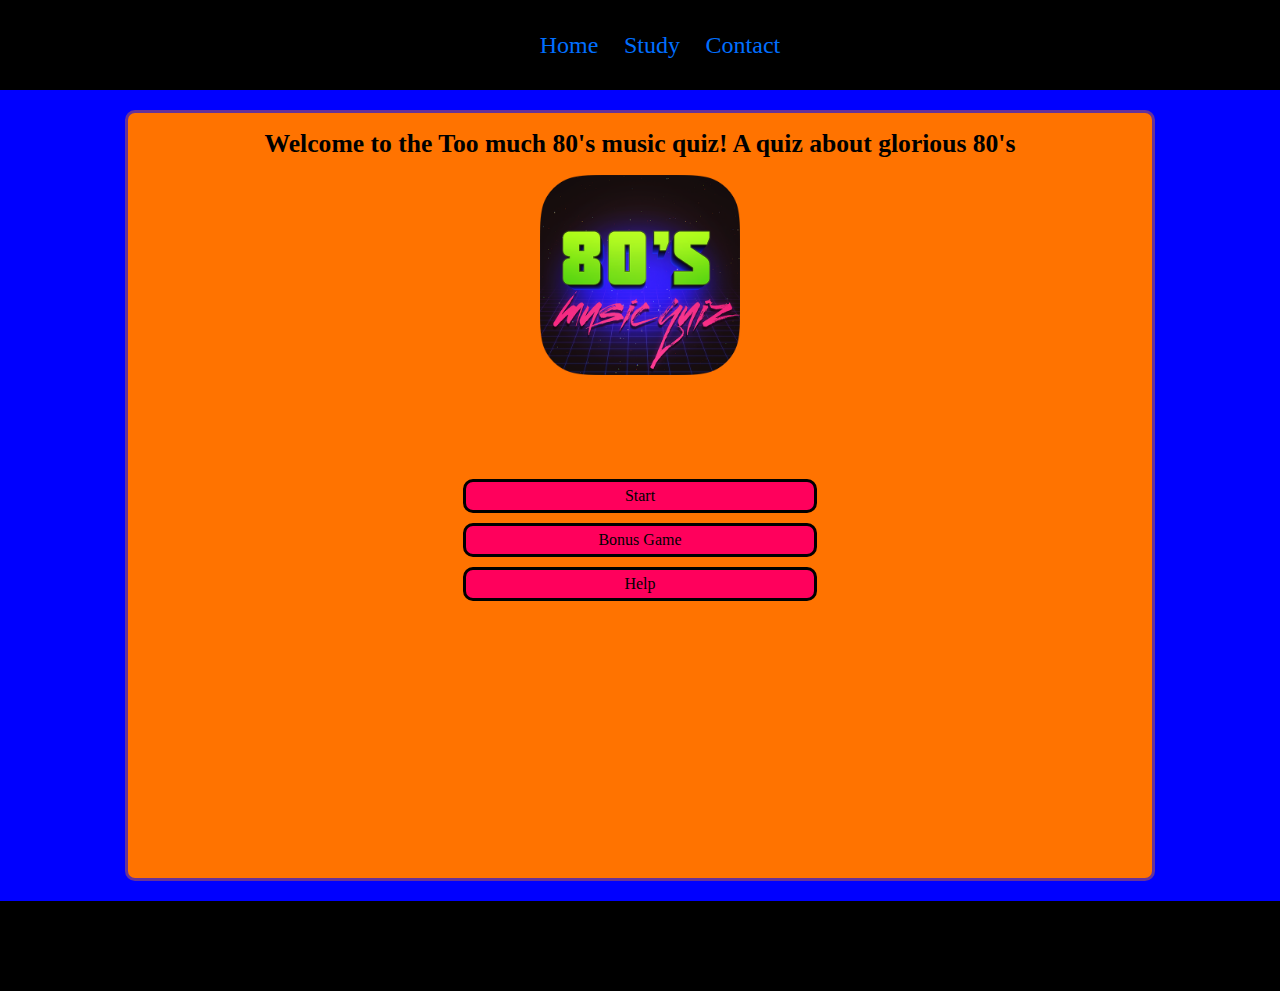
==== index.html @ 69e5a454 "Minor clean up of javscript" ====
<!DOCTYPE html>
<html lang="en">

<head>
    <meta charset="UTF-8">
    <meta http-equiv="X-UA-Compatible" content="IE=edge">
    <meta name="viewport" content="width=device-width, initial-scale=1.0">
    <meta name="description" content="A fun quiz to test your 80's music knowledge">
    <meta name="keywords" content="quiz, test your knowledge, 80s lyrics, music knowledge">
    <link rel="stylesheet" href="assets/style/style.css">
    <title>Too much 80s</title>
    <link rel="stylesheet" href="https://use.fontawesome.com/releases/v5.15.4/css/all.css"
        integrity="sha384-DyZ88mC6Up2uqS4h/KRgHuoeGwBcD4Ng9SiP4dIRy0EXTlnuz47vAwmeGwVChigm" crossorigin="anonymous">
</head>

<body>
    <nav>

        <ul>

            <li>
                <a href="index.html">Home</a>
            </li>
            <li>
                <a href="help.html">Study</a>
            </li>
            <li>
                <a href="mailto:ivanlasic23@yahoo.com">Contact</a>
            </li>

        </ul>
    </nav>
    <main class="main-quiz-area">
        <h1 class="welcome-quiz">Welcome to the Too much 80's music quiz! A quiz about glorious 80's</h1>
        <div class="welcome-img">
            <img src="assets/images/80smusic.png" alt="80s music logo">
        </div>

        <a href="questions.html" class="btn start-game start-band" data-value="quizQuestionsBands" id="band-quiz">Start</a>

        <a href="lyrics.html" class="btn start-game start-lyrics" data-value="quizQuestionsLyrics" id="lyrics-quiz">Bonus Game</a>

        <a href="help.html" class="btn btn-help">Help</a>
    </main>
    
    <footer>
        <a href="https://open.spotify.com/playlist/5sxEHViivvHED3MjP5JNHs" target="_blank"><i
                class="fab fa-spotify"></i></a>

    </footer>
</body>

</html>
---- assets/style/style.css ----
@import url('https://fonts.googleapis.com/css2?family=Exo:wght@300&family=Lato:wght@300&family=Oswald:wght@300&display=swap');



html,
body {
    margin: 0;
    padding: 0;
    box-sizing: border-box;
    height: 100%;
    font-family: 'Press Start 2P', cursive;


}


body {
    background-color: blue;

}

/* -----------------------------------------------Nav Bar */
nav {
    background-color: black;
    height: 10%;
    width: 100%;
    justify-content: center;
    display: flex;
    margin-bottom: 20px;

}

nav>ul {
    list-style-type: none;
    display: flex;
    justify-content: center;
    flex-wrap: wrap;
    justify-content: space-between;
    align-items: center;
}

nav>ul>li {
    padding-left: .8rem;
    padding-right: .8rem;
    text-decoration: none;
}

nav>ul>li>a {
    text-decoration: none;
    font-size: 1rem;
    color: #006fff;
    text-align: center;
    font-family: 'Press Start 2P', cursive;
    transition: .7s ease;
}

nav>ul>li>a:hover {
    color: #ff005c;
    backdrop-filter: blur(20px);
    filter: blur(1px);
}


@media all and (min-width: 1024px) {
    nav>ul>li>a {
        font-size: 1.5rem;
    }
}






/* -----------------------------------------------Main quiz area */

.main-quiz-area {
    background-color: rgb(255, 115, 0);
    min-height: 85%;
    width: 80%;
    text-align: center;
    margin-right: auto;
    margin-left: auto;
    border-radius: 10px;
    margin-bottom: 20px;
    border: solid 3px rebeccapurple;

}

.welcome-quiz {
    margin: 0;
    font-size: 1rem;
    padding: 1rem;
    font-family: 'Press Start 2P', cursive;
}

.btn {
    text-decoration: none;
    font-family: 'Press Start 2P', cursive;
    font-size: 1rem;
    font-weight: 400;
    color: black;
    border: solid 3px black;
    background-color: #ff005c;
    padding: 5px;
    border-radius: 10px;
    transition: 0.5s ease;
    margin-bottom: 10px;
    display: block;
    width: 80%;
    margin-left: auto;
    margin-right: auto;
}


.start-game:hover {
    transform: scale(1.03);
    cursor: pointer;
    background-color: black;
    color: pink;
    border: solid 1.5px pink;
}

.btn-help:hover {
    transform: scale(1.03);
    cursor: pointer;
    background-color: black;
    color: pink;
    border: solid 1.5px pink;
    margin-bottom: 30px;
}

.welcome-img>img {
    height: 200px;
    width: 200px;
    margin-bottom: 40px;
}

@media all and (min-width: 768px) {
    .btn {
        width: 50%
    }

    .welcome-quiz {
        font-size: 1.6rem;
    }
}

@media all and (min-width: 1024px) {
    .welcome-img>img {
        margin-bottom: 100px;
    }

    #start-game {
        margin-bottom: 30px;
    }

    .btn {
        width: 33%;
    }
}

/* -------------------------------------- Footer */

footer {
    background-color: black;
    height: 10%;
    display: flex;
    justify-content: center;
    flex-wrap: wrap;
    align-items: center;
}

footer>a {
    list-style-type: none;
    color: #006fff;
    margin: 0;
    font-size: 1.3rem;
    transition: 0.5s ease;

}

footer>a:hover {
    color: white;
    transform: scale(1.1);
    backdrop-filter: blur(10px);
    filter: blur(.5px);
}

/* ----------------------------------------Help page */

.help-quiz {
    font-size: 1.3rem;
    text-align: center;
    width: 80%;
    margin-left: auto;
    margin-right: auto;
}

.main-help-area {
    background-color: rgb(255, 115, 0);
    min-height: 85%;
    width: 80%;
    text-align: center;
    margin-right: auto;
    margin-left: auto;
    border-radius: 10px;
    margin-bottom: 20px;
    border: solid 3px rebeccapurple;
}

.bands {
    display: grid;
    grid-template-columns: 1fr 1fr 1fr;
    grid-gap: 5px;

}

.band img {
    max-width: 100%;
    max-height: 100%;
    width: auto;
    height: auto;
    
}

.band>p {
    margin: 0;
}


/* ------------------------------------------Quiz page */

.main-questions-area {
    background-color: rgb(255, 115, 0);
    min-height: 85%;
    width: 80%;
    text-align: center;
    margin-right: auto;
    margin-left: auto;
    border-radius: 10px;
    margin-bottom: 20px;
    border: solid 3px rebeccapurple;

}

h2 {
    text-align: center;
    font-size: 1.3rem;
    margin-bottom: 1rem;
}

.answer-div {
    background-color: #13e4ef;
    margin: .4rem;
    border-radius: 5px;
    text-align: start;
    border: 2px solid #ff005c;
}

.answer-div:hover {
    cursor: pointer;
}

.score-score {
    margin-bottom: 0;
}

.score-count {
    margin-top: 0;
}

@media all and (min-width: 768px) {
    .answer-div {
        margin: 0.6rem;
        margin-left: auto;
        margin-right: auto;
        height: 2rem;
        width: 75%;
    }

    #question {
        width: 75%;
        margin-left: auto;
        margin-right: auto;

    }

    .score-div {
        margin-bottom: 2rem;
    }


}

@media all and (min-width: 768px) {}
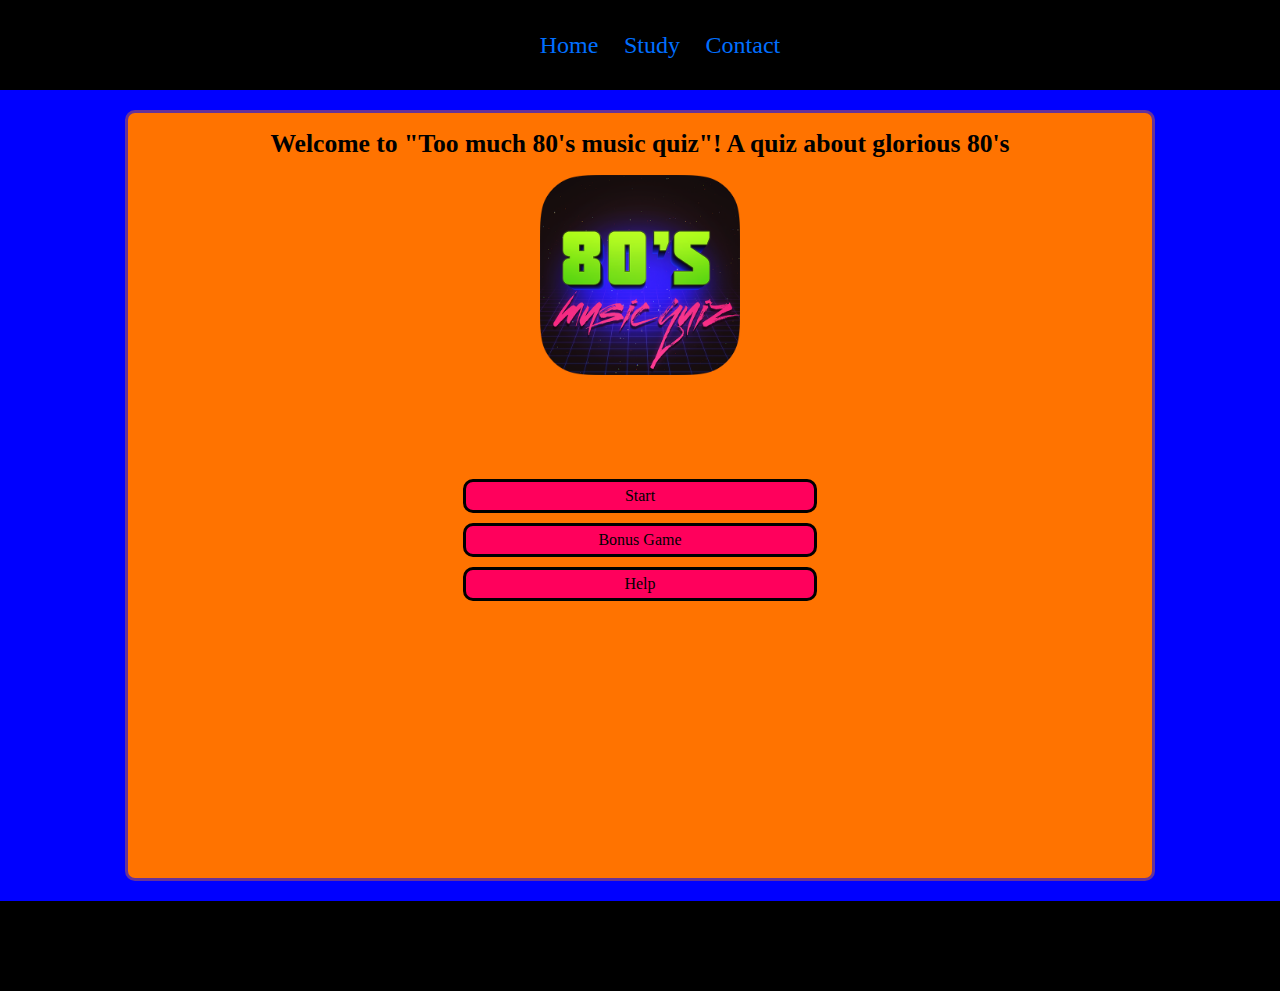
==== commit a2c416c9: "Add play again to congrats page that takes user to home page" ====
--- a/index.html
+++ b/index.html
@@ -15,9 +15,7 @@
 
 <body>
     <nav>
-
         <ul>
-
             <li>
                 <a href="index.html">Home</a>
             </li>
@@ -27,27 +25,29 @@
             <li>
                 <a href="mailto:ivanlasic23@yahoo.com">Contact</a>
             </li>
-
         </ul>
     </nav>
-    <main class="main-quiz-area">
-        <h1 class="welcome-quiz">Welcome to the Too much 80's music quiz! A quiz about glorious 80's</h1>
+    <main class="main-quiz-area" id="testing">
+        <h1 class="welcome-quiz">Welcome to "Too much 80's music quiz"! A quiz about glorious 80's</h1>
         <div class="welcome-img">
             <img src="assets/images/80smusic.png" alt="80s music logo">
         </div>
 
-        <a href="questions.html" class="btn start-game start-band" data-value="quizQuestionsBands" id="band-quiz">Start</a>
+        <a href="questions.html" class="btn start-game start-band" data-value="quizQuestionsBands"
+            id="band-quiz">Start</a>
 
-        <a href="lyrics.html" class="btn start-game start-lyrics" data-value="quizQuestionsLyrics" id="lyrics-quiz">Bonus Game</a>
+        <a href="questions.html" class="btn start-game start-lyrics" data-value="quizQuestionsLyrics"
+            id="lyrics-quiz">Bonus Game</a>
 
         <a href="help.html" class="btn btn-help">Help</a>
     </main>
-    
+
     <footer>
         <a href="https://open.spotify.com/playlist/5sxEHViivvHED3MjP5JNHs" target="_blank"><i
                 class="fab fa-spotify"></i></a>
 
     </footer>
+    <script src="assets/js/script.js"></script>
 </body>
 
 </html>--- a/assets/style/style.css
+++ b/assets/style/style.css
@@ -221,7 +221,7 @@
     max-height: 100%;
     width: auto;
     height: auto;
-    
+
 }
 
 .band>p {
@@ -248,6 +248,12 @@
     text-align: center;
     font-size: 1.3rem;
     margin-bottom: 1rem;
+}
+
+.correct-incorrect {
+    background-color: azure;
+    width: 100px;
+    height: 100px;
 }
 
 .answer-div {
@@ -293,4 +299,7 @@
 
 }
 
-@media all and (min-width: 768px) {}+@media all and (min-width: 768px) {}
+
+/**********************************************************Congrats page******************************/
+
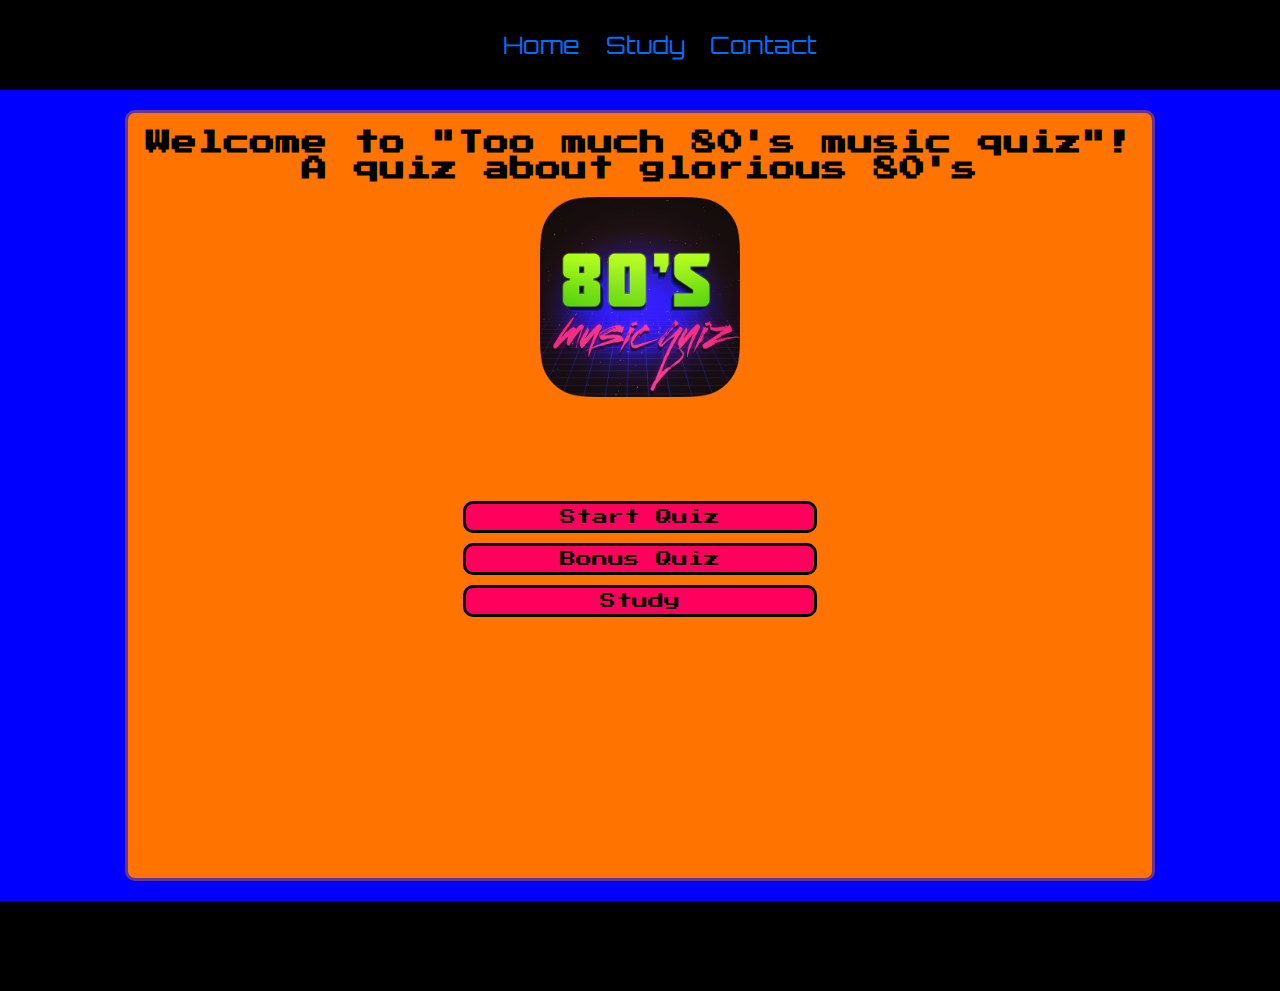
==== commit 1b2fdd1a: "Change font family to orbitron and change font weight on nav bar" ====
--- a/index.html
+++ b/index.html
@@ -1,6 +1,5 @@
 <!DOCTYPE html>
 <html lang="en">
-
 <head>
     <meta charset="UTF-8">
     <meta http-equiv="X-UA-Compatible" content="IE=edge">
@@ -12,7 +11,6 @@
     <link rel="stylesheet" href="https://use.fontawesome.com/releases/v5.15.4/css/all.css"
         integrity="sha384-DyZ88mC6Up2uqS4h/KRgHuoeGwBcD4Ng9SiP4dIRy0EXTlnuz47vAwmeGwVChigm" crossorigin="anonymous">
 </head>
-
 <body>
     <nav>
         <ul>
@@ -32,22 +30,16 @@
         <div class="welcome-img">
             <img src="assets/images/80smusic.png" alt="80s music logo">
         </div>
-
         <a href="questions.html" class="btn start-game start-band" data-value="quizQuestionsBands"
-            id="band-quiz">Start</a>
-
+            id="band-quiz">Start Quiz</a>
         <a href="questions.html" class="btn start-game start-lyrics" data-value="quizQuestionsLyrics"
-            id="lyrics-quiz">Bonus Game</a>
-
-        <a href="help.html" class="btn btn-help">Help</a>
+            id="lyrics-quiz">Bonus Quiz</a>
+        <a href="help.html" class="btn btn-help">Study</a>
     </main>
-
     <footer>
         <a href="https://open.spotify.com/playlist/5sxEHViivvHED3MjP5JNHs" target="_blank"><i
                 class="fab fa-spotify"></i></a>
-
     </footer>
     <script src="assets/js/script.js"></script>
 </body>
-
 </html>--- a/assets/style/style.css
+++ b/assets/style/style.css
@@ -1,6 +1,6 @@
 @import url('https://fonts.googleapis.com/css2?family=Exo:wght@300&family=Lato:wght@300&family=Oswald:wght@300&display=swap');
 
-
+@import url('https://fonts.googleapis.com/css2?family=Orbitron&family=Press+Start+2P&family=Sacramento&display=swap');
 
 html,
 body {
@@ -8,15 +8,10 @@
     padding: 0;
     box-sizing: border-box;
     height: 100%;
-    font-family: 'Press Start 2P', cursive;
-
-
-}
-
-
+    font-family: 'orbitron';
+}
 body {
     background-color: blue;
-
 }
 
 /* -----------------------------------------------Nav Bar */
@@ -50,7 +45,7 @@
     font-size: 1rem;
     color: #006fff;
     text-align: center;
-    font-family: 'Press Start 2P', cursive;
+    font-weight: 200;
     transition: .7s ease;
 }
 
@@ -60,17 +55,11 @@
     filter: blur(1px);
 }
 
-
 @media all and (min-width: 1024px) {
     nav>ul>li>a {
         font-size: 1.5rem;
     }
 }
-
-
-
-
-
 
 /* -----------------------------------------------Main quiz area */
 
@@ -301,5 +290,4 @@
 
 @media all and (min-width: 768px) {}
 
-/**********************************************************Congrats page******************************/
-
+/**********************************************************Congrats page******************************/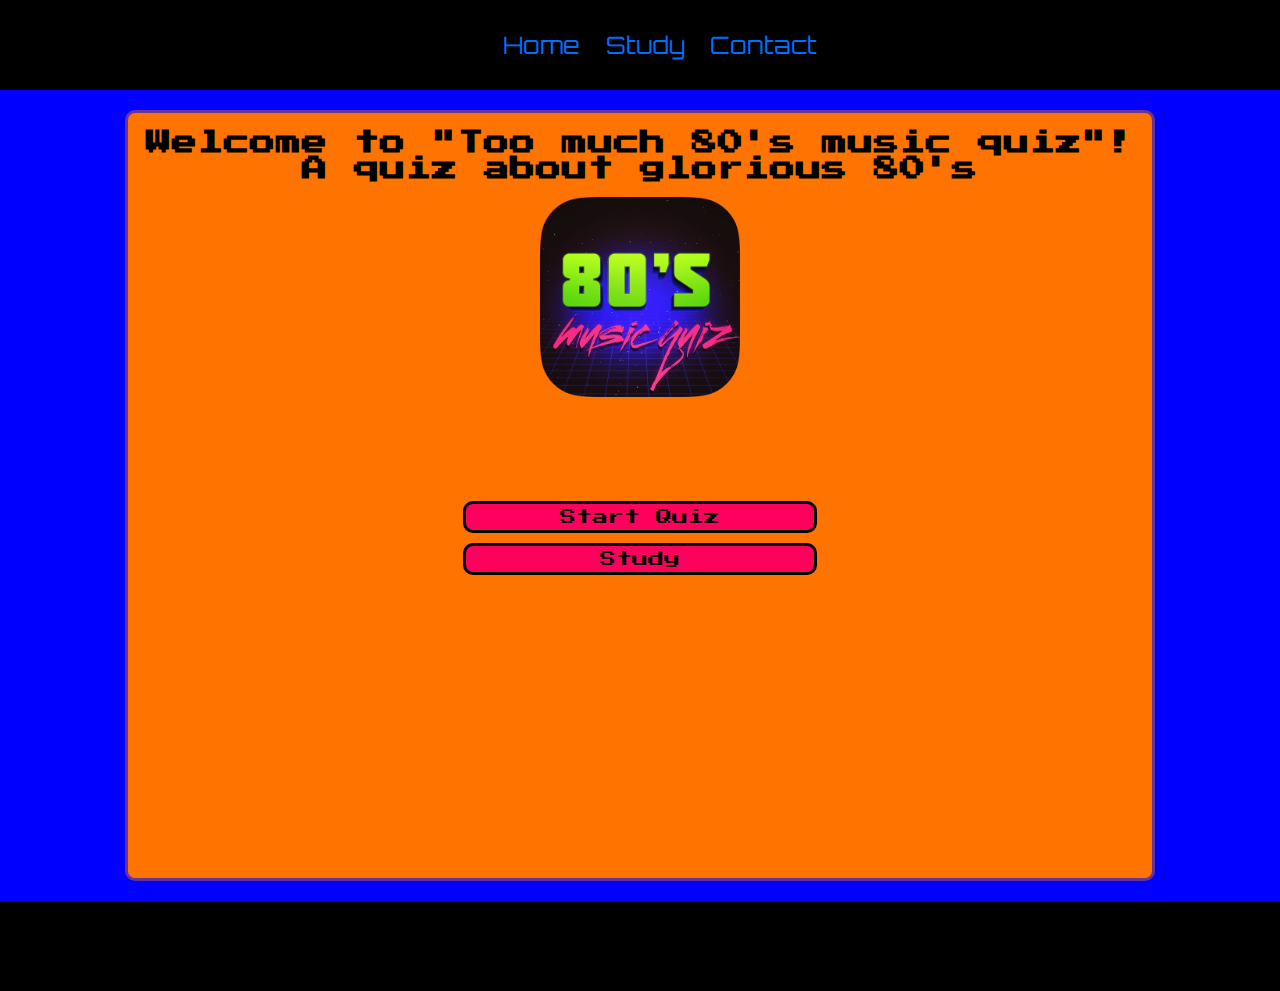
==== commit aab36a73: "Add styling to message appearing when quiz is finished, simplyfy the quiz by using only one set of q" ====
--- a/index.html
+++ b/index.html
@@ -32,8 +32,6 @@
         </div>
         <a href="questions.html" class="btn start-game start-band" data-value="quizQuestionsBands"
             id="band-quiz">Start Quiz</a>
-        <a href="questions.html" class="btn start-game start-lyrics" data-value="quizQuestionsLyrics"
-            id="lyrics-quiz">Bonus Quiz</a>
         <a href="help.html" class="btn btn-help">Study</a>
     </main>
     <footer>
--- a/assets/style/style.css
+++ b/assets/style/style.css
@@ -73,7 +73,6 @@
     border-radius: 10px;
     margin-bottom: 20px;
     border: solid 3px rebeccapurple;
-
 }
 
 .welcome-quiz {
@@ -101,7 +100,6 @@
     margin-right: auto;
 }
 
-
 .start-game:hover {
     transform: scale(1.03);
     cursor: pointer;
@@ -124,6 +122,7 @@
     width: 200px;
     margin-bottom: 40px;
 }
+
 
 @media all and (min-width: 768px) {
     .btn {
@@ -230,10 +229,9 @@
     border-radius: 10px;
     margin-bottom: 20px;
     border: solid 3px rebeccapurple;
-
-}
-
-h2 {
+}
+
+#question {
     text-align: center;
     font-size: 1.3rem;
     margin-bottom: 1rem;
@@ -255,14 +253,31 @@
 
 .answer-div:hover {
     cursor: pointer;
+    background-color: aquamarine;
 }
 
 .score-score {
     margin-bottom: 0;
 }
-
+.answer-value {
+    display: inline-block;
+    width: 90%;
+    text-align: center;
+}
+.score-div {
+    background-color: black;
+    width: 30%;
+    margin-left: auto;
+    margin-right: auto;
+    color: rgb(255, 115, 0);
+    border-radius: 5px;
+}
 .score-count {
     margin-top: 0;
+}
+
+.question-number {
+    font-weight: 600;
 }
 
 @media all and (min-width: 768px) {
@@ -283,11 +298,19 @@
 
     .score-div {
         margin-bottom: 2rem;
-    }
-
-
-}
-
-@media all and (min-width: 768px) {}
-
-/**********************************************************Congrats page******************************/+        width: 15%;
+    }
+
+
+}
+
+@media all and (min-width: 1024px){
+    .score-div{
+        margin: 100px auto 100px;
+    }
+}
+
+/**********************************************************Congrats page******************************/
+.play-again {
+    background-color: white;
+}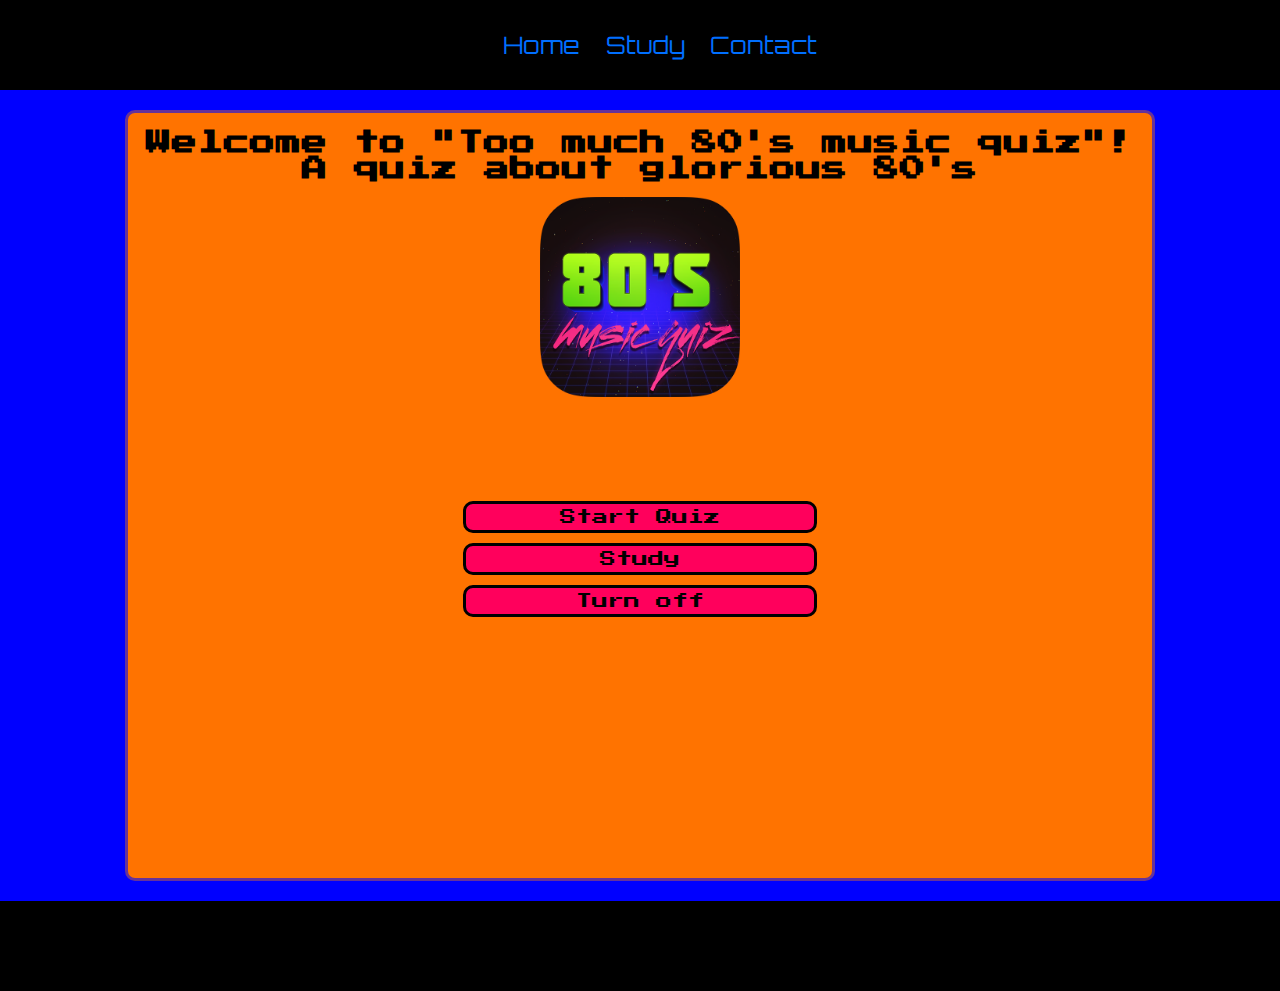
==== commit d4362ef4: "Test javascript with JS Hint and clean it up" ====
--- a/index.html
+++ b/index.html
@@ -33,6 +33,8 @@
         <a href="questions.html" class="btn start-game start-band" data-value="quizQuestionsBands"
             id="band-quiz">Start Quiz</a>
         <a href="help.html" class="btn btn-help">Study</a>
+
+        <a href="#" class="btn" id="turn-off">Turn off</a>
     </main>
     <footer>
         <a href="https://open.spotify.com/playlist/5sxEHViivvHED3MjP5JNHs" target="_blank"><i
--- a/assets/style/style.css
+++ b/assets/style/style.css
@@ -311,6 +311,7 @@
 }
 
 /**********************************************************Congrats page******************************/
-.play-again {
-    background-color: white;
-}+.you-scored {
+    margin-bottom: 10%;
+    margin-top: 5%;
+}
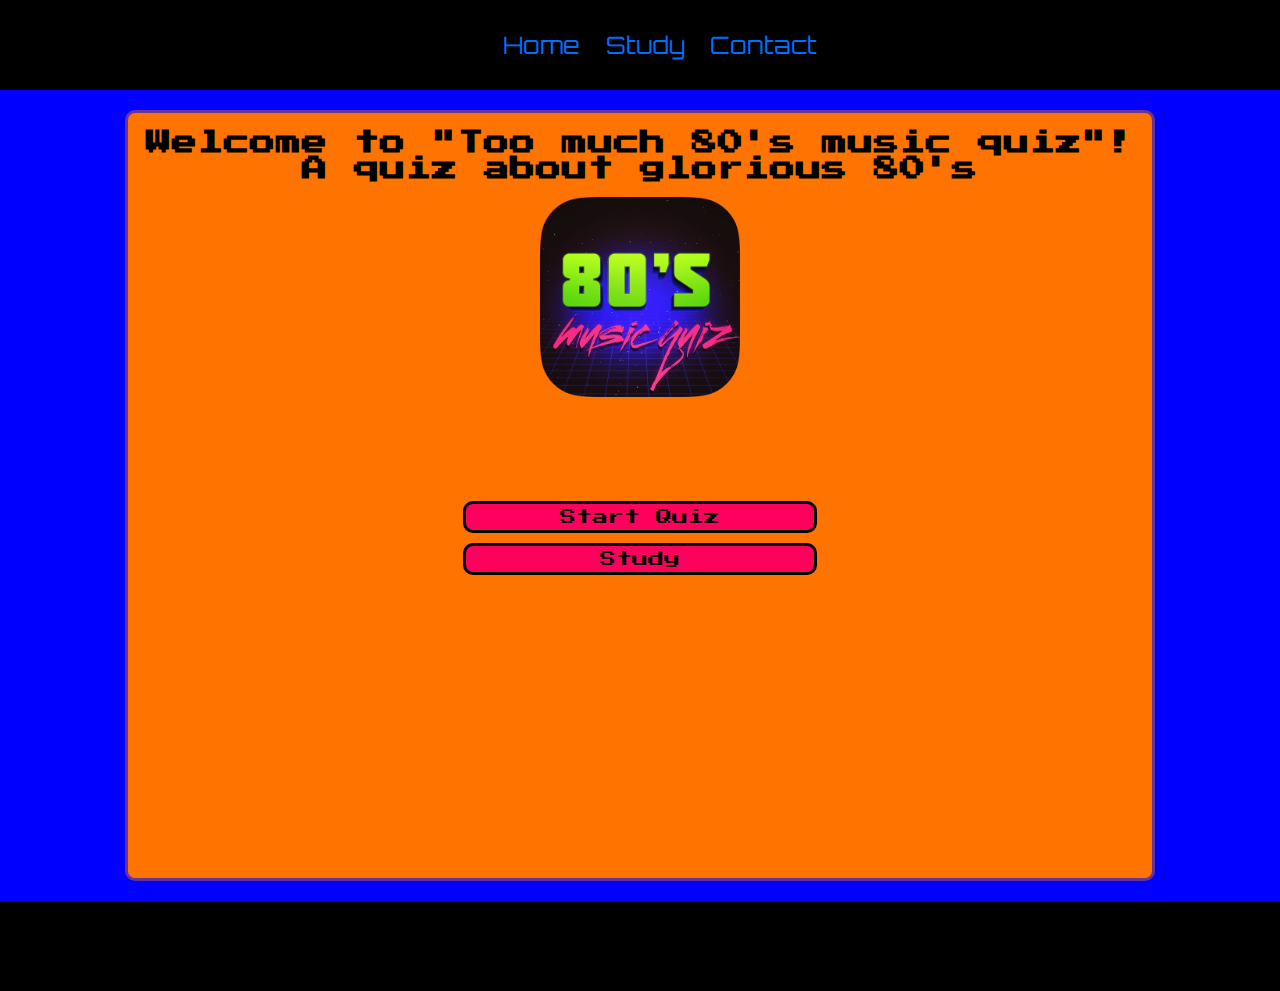
==== commit f4d3936d: "Clean up code using prettier and fix all issues found teting JS in JShint" ====
--- a/index.html
+++ b/index.html
@@ -1,5 +1,6 @@
 <!DOCTYPE html>
 <html lang="en">
+
 <head>
     <meta charset="UTF-8">
     <meta http-equiv="X-UA-Compatible" content="IE=edge">
@@ -11,6 +12,7 @@
     <link rel="stylesheet" href="https://use.fontawesome.com/releases/v5.15.4/css/all.css"
         integrity="sha384-DyZ88mC6Up2uqS4h/KRgHuoeGwBcD4Ng9SiP4dIRy0EXTlnuz47vAwmeGwVChigm" crossorigin="anonymous">
 </head>
+
 <body>
     <nav>
         <ul>
@@ -30,11 +32,9 @@
         <div class="welcome-img">
             <img src="assets/images/80smusic.png" alt="80s music logo">
         </div>
-        <a href="questions.html" class="btn start-game start-band" data-value="quizQuestionsBands"
-            id="band-quiz">Start Quiz</a>
+        <a href="questions.html" class="btn start-game start-band" data-value="quizQuestionsBands" id="band-quiz">Start
+            Quiz</a>
         <a href="help.html" class="btn btn-help">Study</a>
-
-        <a href="#" class="btn" id="turn-off">Turn off</a>
     </main>
     <footer>
         <a href="https://open.spotify.com/playlist/5sxEHViivvHED3MjP5JNHs" target="_blank"><i
@@ -42,4 +42,5 @@
     </footer>
     <script src="assets/js/script.js"></script>
 </body>
+
 </html>--- a/assets/style/style.css
+++ b/assets/style/style.css
@@ -10,6 +10,7 @@
     height: 100%;
     font-family: 'orbitron';
 }
+
 body {
     background-color: blue;
 }
@@ -259,11 +260,13 @@
 .score-score {
     margin-bottom: 0;
 }
+
 .answer-value {
     display: inline-block;
     width: 90%;
     text-align: center;
 }
+
 .score-div {
     background-color: black;
     width: 30%;
@@ -272,6 +275,7 @@
     color: rgb(255, 115, 0);
     border-radius: 5px;
 }
+
 .score-count {
     margin-top: 0;
 }
@@ -304,8 +308,8 @@
 
 }
 
-@media all and (min-width: 1024px){
-    .score-div{
+@media all and (min-width: 1024px) {
+    .score-div {
         margin: 100px auto 100px;
     }
 }
@@ -313,5 +317,5 @@
 /**********************************************************Congrats page******************************/
 .you-scored {
     margin-bottom: 10%;
-    margin-top: 5%;
-}
+    margin-top: 8%;
+}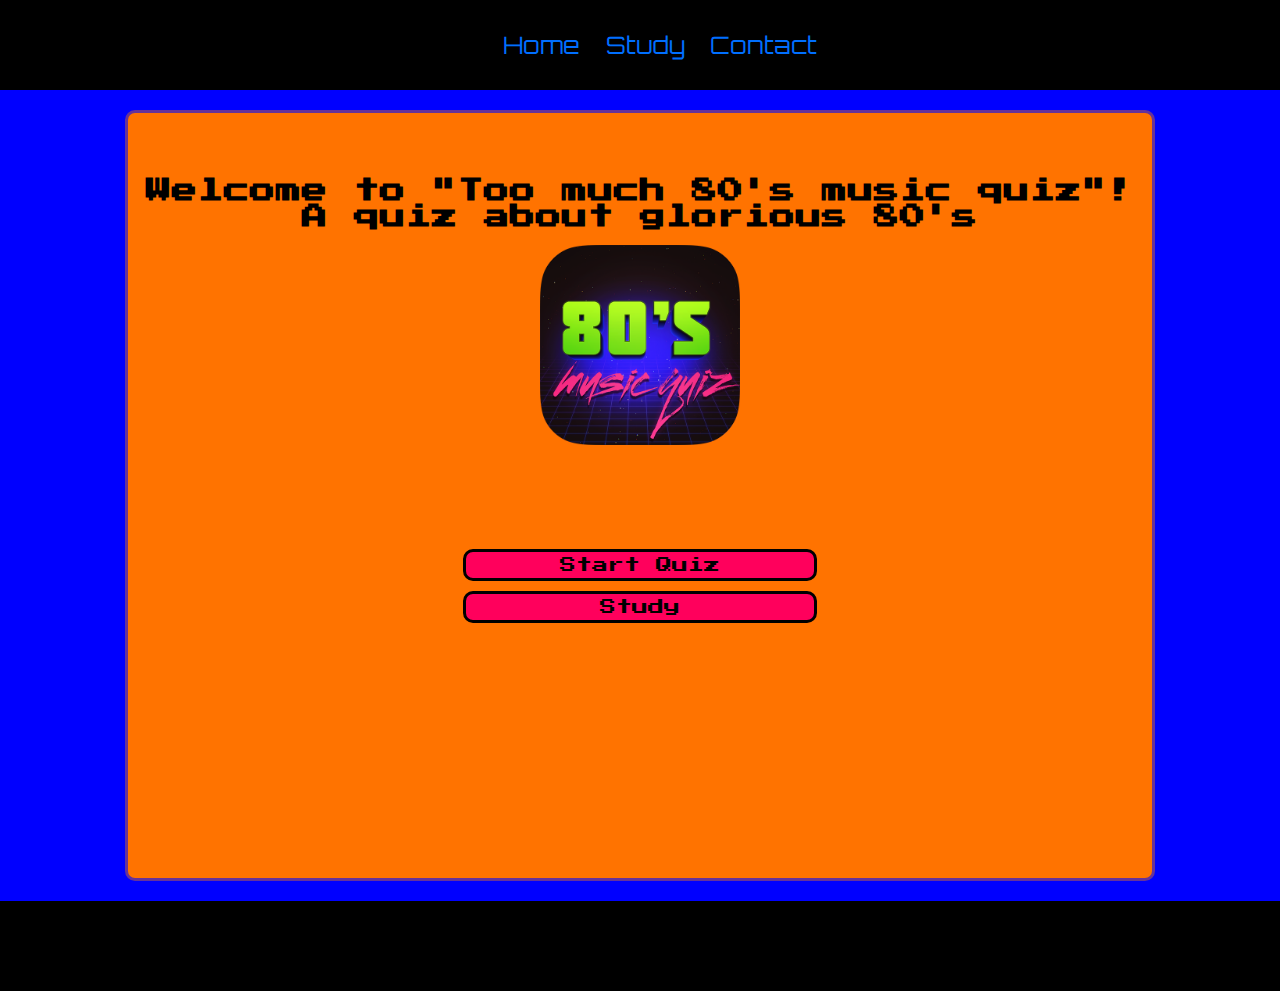
==== commit eaa8dc9d: "Delete unused JS file and fix readme to reflect the deletions" ====
--- a/index.html
+++ b/index.html
@@ -40,7 +40,7 @@
         <a href="https://open.spotify.com/playlist/5sxEHViivvHED3MjP5JNHs" target="_blank"><i
                 class="fab fa-spotify"></i></a>
     </footer>
-    <script src="assets/js/script.js"></script>
+    
 </body>
 
 </html>--- a/assets/style/style.css
+++ b/assets/style/style.css
@@ -78,6 +78,7 @@
 
 .welcome-quiz {
     margin: 0;
+    margin-top: 3rem;
     font-size: 1rem;
     padding: 1rem;
     font-family: 'Press Start 2P', cursive;
